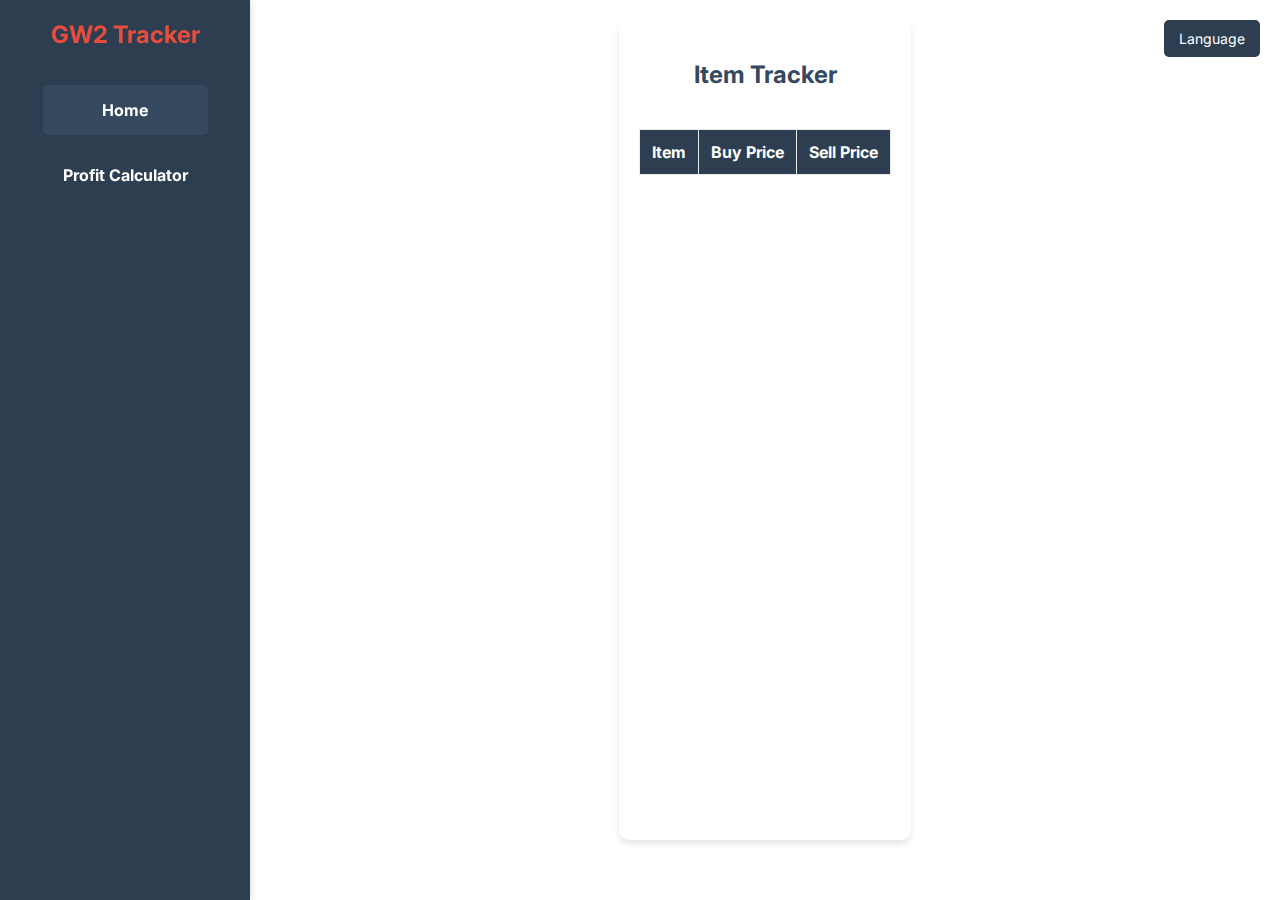
==== index.html @ 6f99a953 "Actualización del código del Profit Calculator y Item Tracker con cambios de monedas y lógica de Pro" ====
<!DOCTYPE html>
<html lang="en">
<head>
    <meta charset="UTF-8">
    <meta name="viewport" content="width=device-width, initial-scale=1.0">
    <title>Guild Wars 2 Tracker - Home</title>
    <link rel="stylesheet" href="styles.css">
    <link href="https://fonts.googleapis.com/css2?family=Inter:wght@400;600&display=swap" rel="stylesheet">
</head>
<body>
    <!-- Menú Lateral -->
    <aside class="sidebar">
        <div class="logo">
            <h1>GW2 Tracker</h1>
        </div>
        <nav class="menu">
            <ul>
                <li><a href="index.html" class="active">Home</a></li>
                <li><a href="profit-calculator.html">Profit Calculator</a></li>
            </ul>
        </nav>
    </aside>

    <!-- Selector de Idioma -->
    <div class="language-button">
        <button class="menu-button">Language</button>
        <div class="dropdown-menu">
            <button class="menu-button" onclick="changeLanguage('en')">English</button>
            <button class="menu-button" onclick="changeLanguage('es')">Español</button>
        </div>
    </div>

    <!-- Contenido Principal -->
    <main class="main-content">
        <section id="home" class="section">
            <h2 id="home-title">Item Tracker</h2>
            <table class="modern-table">
                <thead>
                    <tr>
                        <th id="item-name-header">Item</th>
                        <th id="buy-price-header">Buy Price</th>
                        <th id="sell-price-header">Sell Price</th>
                    </tr>
                </thead>
                <tbody id="home-table">
                    <!-- Filas generadas dinámicamente -->
                </tbody>
            </table>
        </section>
    </main>

    <script>
        let currentLanguage = 'en'; // Idioma por defecto
        const itemIds = [19684, 19702, 46738, 19721, 24277]; // IDs de los objetos

        function changeLanguage(lang) {
            currentLanguage = lang; // Cambia el idioma actual
            if (lang === 'en') {
                document.getElementById('home-title').innerText = 'Item Tracker';
                document.getElementById('item-name-header').innerText = 'Item';
                document.getElementById('buy-price-header').innerText = 'Buy Price';
                document.getElementById('sell-price-header').innerText = 'Sell Price';
            } else if (lang === 'es') {
                document.getElementById('home-title').innerText = 'Rastreador de Objetos';
                document.getElementById('item-name-header').innerText = 'Objeto';
                document.getElementById('buy-price-header').innerText = 'Precio de Compra';
                document.getElementById('sell-price-header').innerText = 'Precio de Venta';
            }
            fetchItemData(); // Recarga los datos con el idioma seleccionado
        }

        async function fetchItemData() {
            try {
                // Obtiene detalles de los objetos con el idioma seleccionado
                const itemDetails = await fetch(`https://api.guildwars2.com/v2/items?ids=${itemIds.join(",")}&lang=${currentLanguage}`);
                const items = await itemDetails.json();

                // Obtiene los precios actuales
                const itemPrices = await fetch(`https://api.guildwars2.com/v2/commerce/prices?ids=${itemIds.join(",")}`);
                const prices = await itemPrices.json();

                const tableBody = document.getElementById("home-table");
                tableBody.innerHTML = "";

                items.forEach(item => {
                    const price = prices.find(p => p.id === item.id);
                    if (!price) return;

                    const buyPrice = formatCurrency(price.buys.unit_price);
                    const sellPrice = formatCurrency(price.sells.unit_price);

                    const row = `
                        <tr>
                            <td>
                                <img src="${item.icon}" alt="${item.name}" class="item-icon">
                                <span>${item.name}</span>
                            </td>
                            <td>${buyPrice}</td>
                            <td>${sellPrice}</td>
                        </tr>
                    `;
                    tableBody.innerHTML += row;
                });
            } catch (error) {
                console.error("Error fetching data:", error);
            }
        }

        function formatCurrency(value) {
            const gold = Math.floor(value / 10000);
            const silver = Math.floor((value % 10000) / 100);
            const copper = value % 100;

            return `
                <span class="gold">${gold} 🟡</span>
                <span class="silver">${silver.toString().padStart(2, "0")} ⚪</span>
                <span class="copper">${copper.toString().padStart(2, "0")} 🟤</span>
            `;
        }

        fetchItemData(); // Llama a la función al cargar la página
    </script>
</body>
</html>
---- styles.css ----
/* General Styles */
body {
    font-family: 'Inter', sans-serif;
    margin: 0;
    padding: 0;
    background-color: #f9f9f9;
    color: #2c3e50;
    display: flex;
    flex-direction: column;
    min-height: 100vh;
}

/* Sidebar */
.sidebar {
    position: fixed;
    left: 0;
    top: 0;
    width: 250px;
    height: 100%;
    background-color: #2c3e50;
    color: white;
    display: flex;
    flex-direction: column;
    align-items: center;
    box-shadow: 2px 0 5px rgba(0, 0, 0, 0.1);
}

.sidebar .logo {
    margin: 20px 0;
}

.sidebar h1 {
    font-size: 24px;
    color: #e74c3c;
    margin: 0;
}

.sidebar .menu ul {
    list-style: none;
    padding: 0;
    width: 100%;
}

.sidebar .menu ul li {
    margin: 15px 0;
}

.sidebar .menu ul li a {
    text-decoration: none;
    color: white;
    font-weight: bold;
    font-size: 16px;
    padding: 15px 20px;
    display: block;
    text-align: center;
    border-radius: 5px;
    transition: background-color 0.3s ease;
}

.sidebar .menu ul li a.active,
.sidebar .menu ul li a:hover {
    background-color: #34495e;
}

/* Main Content */
.main-content {
    margin-left: 250px;
    padding: 20px;
    flex-grow: 1;
    background-color: #fff;
    display: flex;
    flex-direction: column;
    height: 100%;
    overflow: auto;
}

/* Sección */
.section {
    max-width: 95%; /* Se amplía el ancho al 95% */
    margin: 0 auto;
    background: white;
    border-radius: 10px;
    box-shadow: 0 4px 6px rgba(0, 0, 0, 0.1);
    padding: 20px;
    flex-grow: 1;
    display: flex;
    flex-direction: column;
    margin-bottom: 40px; /* Espacio inferior adicional */
}

/* Títulos */
.section h2 {
    font-size: 24px;
    margin-bottom: 20px;
    color: #34495e;
    text-align: center;
}

/* Language Selector */
.language-button {
    position: fixed;
    top: 20px;
    right: 20px;
    z-index: 1000;
}

.language-button .menu-button {
    background-color: #2c3e50;
    color: #ffffff;
    border: none;
    padding: 10px 15px;
    border-radius: 5px;
    cursor: pointer;
    font-family: 'Inter', sans-serif;
    font-size: 14px;
    transition: background-color 0.3s ease;
}

.language-button .menu-button:hover {
    background-color: #34495e;
}

.language-button .dropdown-menu {
    display: none;
    position: absolute;
    top: 40px;
    right: 0;
    background-color: #2c3e50;
    border-radius: 5px;
    padding: 10px;
    box-shadow: 0 4px 6px rgba(0, 0, 0, 0.1);
}

.language-button:hover .dropdown-menu {
    display: block;
}

/* Tables */
.modern-table {
    width: 100%;
    border-collapse: collapse;
    margin-top: 20px;
    text-align: center;
}

.modern-table thead {
    background-color: #2c3e50;
    color: white;
    font-weight: bold;
}

.modern-table th,
.modern-table td {
    padding: 12px;
    border: 1px solid #eaeaea;
}

.modern-table tbody tr:nth-child(even) {
    background-color: #f9f9f9;
}

.modern-table tbody tr:hover {
    background-color: #f1f1f1;
}

.modern-table td {
    color: #2c3e50;
    font-weight: 500;
}

/* Item Icons */
.item-icon {
    width: 50px; /* Aumentamos el tamaño de los íconos */
    height: 50px;
    display: block;
    margin: 0 auto;
    border-radius: 5px;
    box-shadow: 0 2px 4px rgba(0, 0, 0, 0.2);
}

td span {
    display: block;
    text-align: center;
    margin-top: 5px;
    font-size: 1rem;
    font-weight: bold;
}

/* Currency Colors */
.gold {
    color: gold;
    font-weight: bold;
}

.silver {
    color: silver;
    font-weight: bold;
}

.copper {
    color: brown;
    font-weight: bold;
}

/* Responsive Design */
@media (max-width: 768px) {
    .sidebar {
        width: 200px;
    }

    .main-content {
        margin-left: 210px;
    }

    .language-button {
        top: 10px;
        right: 10px;
    }

    .modern-table th, .modern-table td {
        font-size: 14px; /* Reducir tamaño de texto en pantallas más pequeñas */
    }

    .item-icon {
        width: 40px; /* Reducir el tamaño de los íconos en móviles */
        height: 40px;
    }
}
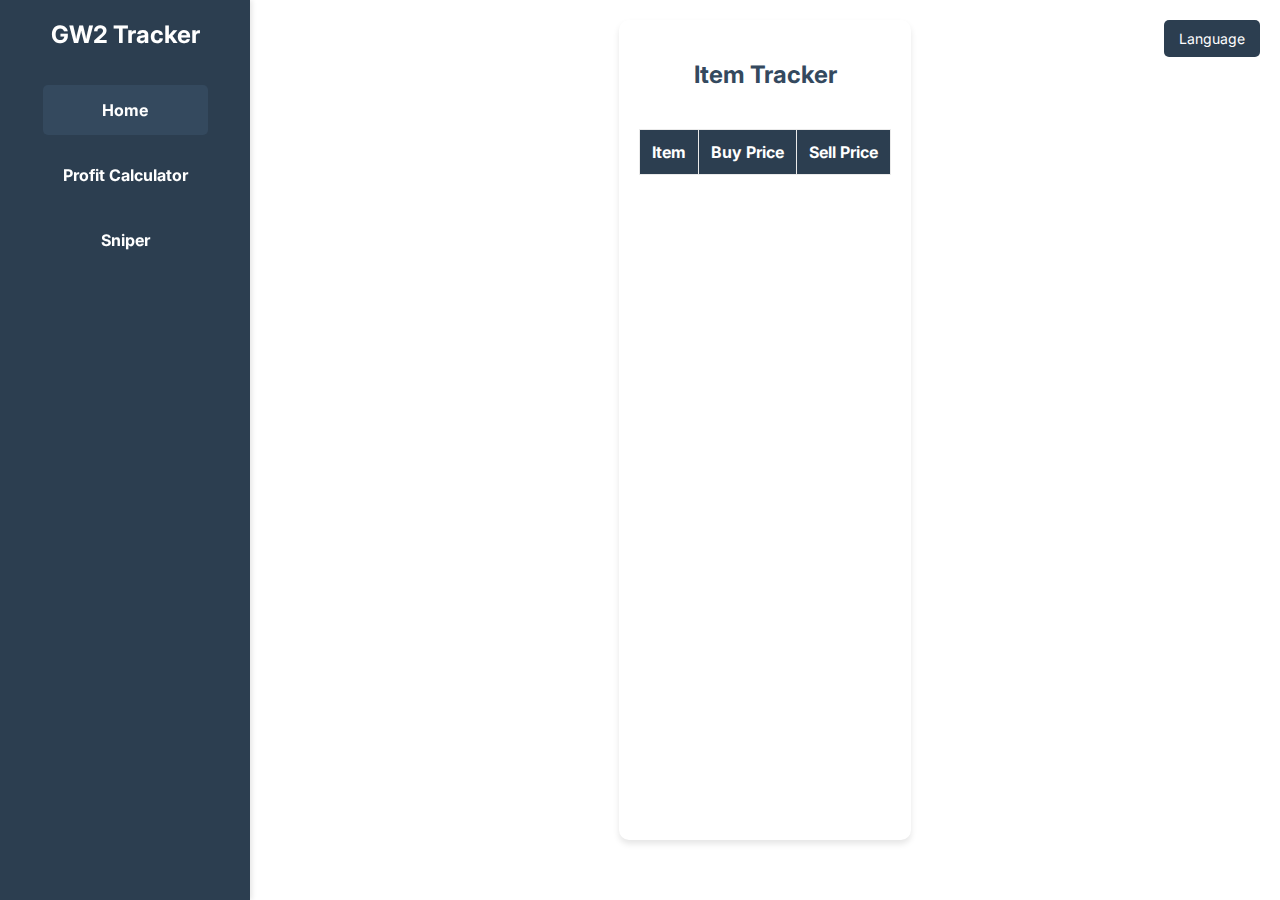
==== commit 94a5a2cb: "Progreso: añadida página sniper y en progreso la estética del proyecto" ====
--- a/index.html
+++ b/index.html
@@ -1,9 +1,9 @@
 <!DOCTYPE html>
-<html lang="en">
+<html lang="es">
 <head>
     <meta charset="UTF-8">
     <meta name="viewport" content="width=device-width, initial-scale=1.0">
-    <title>Guild Wars 2 Tracker - Home</title>
+    <title>Guild Wars 2 Tracker</title>
     <link rel="stylesheet" href="styles.css">
     <link href="https://fonts.googleapis.com/css2?family=Inter:wght@400;600&display=swap" rel="stylesheet">
 </head>
@@ -17,6 +17,7 @@
             <ul>
                 <li><a href="index.html" class="active">Home</a></li>
                 <li><a href="profit-calculator.html">Profit Calculator</a></li>
+                <li><a href="sniper.html">Sniper</a></li>
             </ul>
         </nav>
     </aside>
@@ -32,8 +33,8 @@
 
     <!-- Contenido Principal -->
     <main class="main-content">
-        <section id="home" class="section">
-            <h2 id="home-title">Item Tracker</h2>
+        <section id="item-tracker" class="section">
+            <h2 id="tracker-title">Item Tracker</h2>
             <table class="modern-table">
                 <thead>
                     <tr>
@@ -51,17 +52,18 @@
 
     <script>
         let currentLanguage = 'en'; // Idioma por defecto
-        const itemIds = [19684, 19702, 46738, 19721, 24277]; // IDs de los objetos
+        const itemIds = [19721, 24277]; // IDs de los objetos
 
+        // Cambiar idioma y actualizar el contenido
         function changeLanguage(lang) {
             currentLanguage = lang; // Cambia el idioma actual
             if (lang === 'en') {
-                document.getElementById('home-title').innerText = 'Item Tracker';
+                document.getElementById('tracker-title').innerText = 'Item Tracker';
                 document.getElementById('item-name-header').innerText = 'Item';
                 document.getElementById('buy-price-header').innerText = 'Buy Price';
                 document.getElementById('sell-price-header').innerText = 'Sell Price';
             } else if (lang === 'es') {
-                document.getElementById('home-title').innerText = 'Rastreador de Objetos';
+                document.getElementById('tracker-title').innerText = 'Rastreador de Objetos';
                 document.getElementById('item-name-header').innerText = 'Objeto';
                 document.getElementById('buy-price-header').innerText = 'Precio de Compra';
                 document.getElementById('sell-price-header').innerText = 'Precio de Venta';
@@ -71,11 +73,9 @@
 
         async function fetchItemData() {
             try {
-                // Obtiene detalles de los objetos con el idioma seleccionado
                 const itemDetails = await fetch(`https://api.guildwars2.com/v2/items?ids=${itemIds.join(",")}&lang=${currentLanguage}`);
                 const items = await itemDetails.json();
 
-                // Obtiene los precios actuales
                 const itemPrices = await fetch(`https://api.guildwars2.com/v2/commerce/prices?ids=${itemIds.join(",")}`);
                 const prices = await itemPrices.json();
 
@@ -109,12 +109,9 @@
         function formatCurrency(value) {
             const gold = Math.floor(value / 10000);
             const silver = Math.floor((value % 10000) / 100);
-            const copper = value % 100;
-
             return `
                 <span class="gold">${gold} 🟡</span>
                 <span class="silver">${silver.toString().padStart(2, "0")} ⚪</span>
-                <span class="copper">${copper.toString().padStart(2, "0")} 🟤</span>
             `;
         }
 
--- a/styles.css
+++ b/styles.css
@@ -31,7 +31,7 @@
 
 .sidebar h1 {
     font-size: 24px;
-    color: #e74c3c;
+    color: white;
     margin: 0;
 }
 
@@ -225,4 +225,21 @@
         width: 40px; /* Reducir el tamaño de los íconos en móviles */
         height: 40px;
     }
+
+    .currency {
+        display: inline-flex;
+        align-items: center;
+        justify-content: flex-start;
+    }
+    
+    .currency span {
+        margin-right: 5px;
+    }
+    
+    .currency-icon {
+        width: 18px;
+        height: 18px;
+        margin-left: 3px;
+    }
+
 }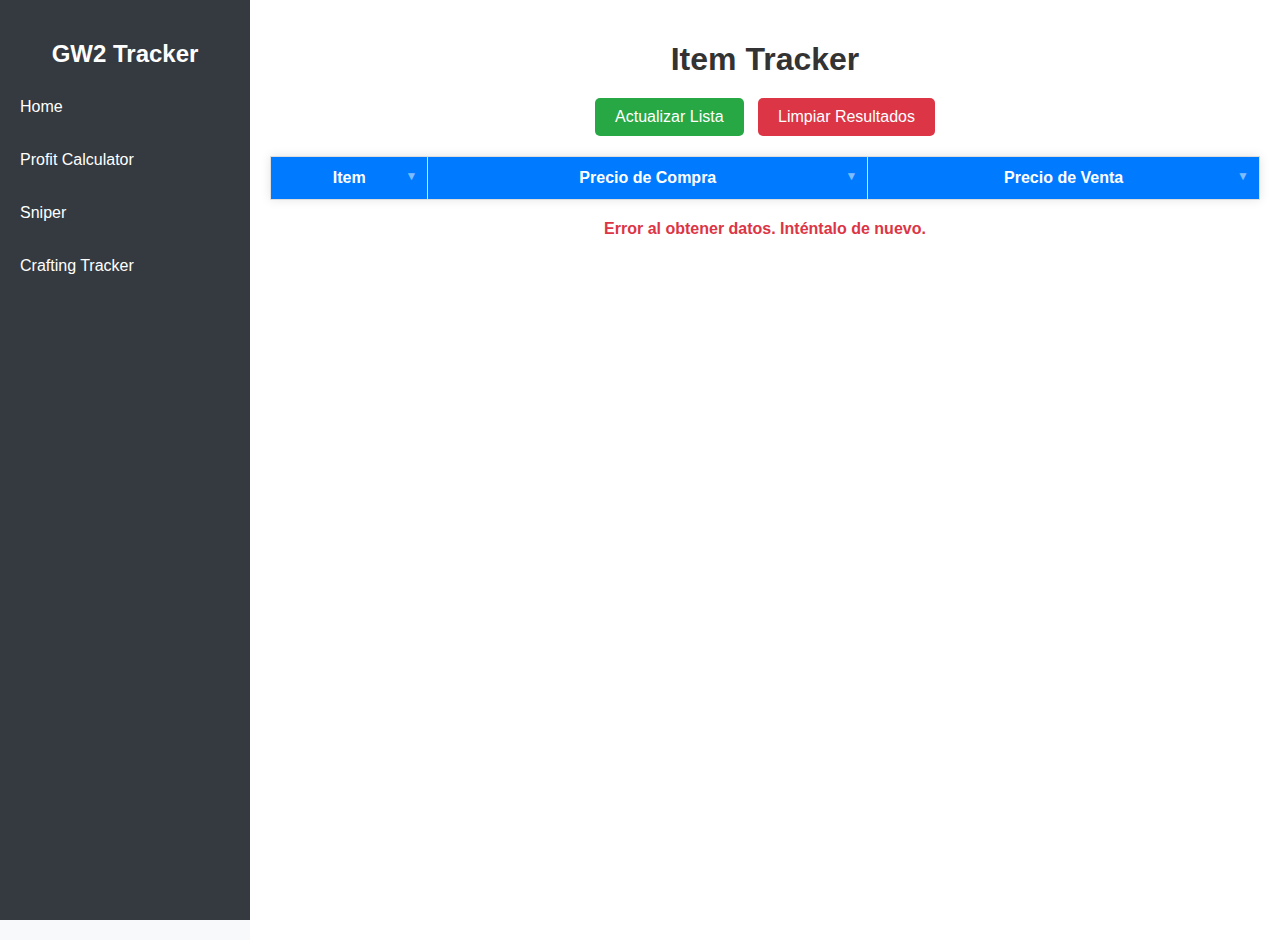
==== commit 3d868f03: "Nueva versión del proyecto: archivos actualizados e implementación de un crafting tracker" ====
--- a/index.html
+++ b/index.html
@@ -3,84 +3,61 @@
 <head>
     <meta charset="UTF-8">
     <meta name="viewport" content="width=device-width, initial-scale=1.0">
-    <title>Guild Wars 2 Tracker</title>
-    <link rel="stylesheet" href="styles.css">
-    <link href="https://fonts.googleapis.com/css2?family=Inter:wght@400;600&display=swap" rel="stylesheet">
+    <title>Guild Wars 2 Tracker - Home</title>
+    <link rel="stylesheet" href="styles.css"> <!-- Usar el mismo CSS global -->
 </head>
 <body>
-    <!-- Menú Lateral -->
-    <aside class="sidebar">
-        <div class="logo">
-            <h1>GW2 Tracker</h1>
-        </div>
-        <nav class="menu">
-            <ul>
-                <li><a href="index.html" class="active">Home</a></li>
-                <li><a href="profit-calculator.html">Profit Calculator</a></li>
-                <li><a href="sniper.html">Sniper</a></li>
-            </ul>
-        </nav>
-    </aside>
-
-    <!-- Selector de Idioma -->
-    <div class="language-button">
-        <button class="menu-button">Language</button>
-        <div class="dropdown-menu">
-            <button class="menu-button" onclick="changeLanguage('en')">English</button>
-            <button class="menu-button" onclick="changeLanguage('es')">Español</button>
-        </div>
+    <div class="sidebar">
+        <h2>GW2 Tracker</h2>
+        <ul>
+            <li><a href="index.html" class="active">Home</a></li>
+            <li><a href="profit-calculator.html">Profit Calculator</a></li>
+            <li><a href="sniper.html">Sniper</a></li>
+            <li><a href="crafting-tracker.html" class="active">Crafting Tracker</a></li>
+        </ul>
     </div>
 
-    <!-- Contenido Principal -->
-    <main class="main-content">
-        <section id="item-tracker" class="section">
-            <h2 id="tracker-title">Item Tracker</h2>
-            <table class="modern-table">
-                <thead>
-                    <tr>
-                        <th id="item-name-header">Item</th>
-                        <th id="buy-price-header">Buy Price</th>
-                        <th id="sell-price-header">Sell Price</th>
-                    </tr>
-                </thead>
-                <tbody id="home-table">
-                    <!-- Filas generadas dinámicamente -->
-                </tbody>
-            </table>
-        </section>
-    </main>
+    <div class="content">
+        <h1>Item Tracker</h1>
+        <div class="button-container">
+            <button onclick="fetchItemData()">Actualizar Lista</button>
+            <button id="clear-button" onclick="clearResults()">Limpiar Resultados</button>
+        </div>
+        <div id="loading-spinner" class="spinner"></div>
+        <table>
+            <thead>
+                <tr>
+                    <th class="sortable" onclick="sortTable(0)">Item</th>
+                    <th class="sortable" onclick="sortTable(1)">Precio de Compra</th>
+                    <th class="sortable" onclick="sortTable(2)">Precio de Venta</th>
+                </tr>
+            </thead>
+            <tbody id="home-table">
+                <tr><td colspan="3">Presiona el botón para obtener datos...</td></tr>
+            </tbody>
+        </table>
+        <p id="error-message"></p>
+    </div>
 
     <script>
         let currentLanguage = 'en'; // Idioma por defecto
         const itemIds = [19721, 24277]; // IDs de los objetos
 
-        // Cambiar idioma y actualizar el contenido
-        function changeLanguage(lang) {
-            currentLanguage = lang; // Cambia el idioma actual
-            if (lang === 'en') {
-                document.getElementById('tracker-title').innerText = 'Item Tracker';
-                document.getElementById('item-name-header').innerText = 'Item';
-                document.getElementById('buy-price-header').innerText = 'Buy Price';
-                document.getElementById('sell-price-header').innerText = 'Sell Price';
-            } else if (lang === 'es') {
-                document.getElementById('tracker-title').innerText = 'Rastreador de Objetos';
-                document.getElementById('item-name-header').innerText = 'Objeto';
-                document.getElementById('buy-price-header').innerText = 'Precio de Compra';
-                document.getElementById('sell-price-header').innerText = 'Precio de Venta';
-            }
-            fetchItemData(); // Recarga los datos con el idioma seleccionado
-        }
+        async function fetchItemData() {
+            const tableBody = document.getElementById("home-table");
+            const loadingSpinner = document.getElementById("loading-spinner");
+            const errorMessage = document.getElementById("error-message");
 
-        async function fetchItemData() {
+            loadingSpinner.style.display = "block";
+            tableBody.innerHTML = "";
+            errorMessage.textContent = "";
+
             try {
                 const itemDetails = await fetch(`https://api.guildwars2.com/v2/items?ids=${itemIds.join(",")}&lang=${currentLanguage}`);
                 const items = await itemDetails.json();
 
                 const itemPrices = await fetch(`https://api.guildwars2.com/v2/commerce/prices?ids=${itemIds.join(",")}`);
                 const prices = await itemPrices.json();
-
-                const tableBody = document.getElementById("home-table");
-                tableBody.innerHTML = "";
 
                 items.forEach(item => {
                     const price = prices.find(p => p.id === item.id);
@@ -102,20 +79,55 @@
                     tableBody.innerHTML += row;
                 });
             } catch (error) {
-                console.error("Error fetching data:", error);
+                console.error("Error obteniendo datos:", error);
+                errorMessage.textContent = "Error al obtener datos. Inténtalo de nuevo.";
+            } finally {
+                loadingSpinner.style.display = "none";
             }
         }
 
         function formatCurrency(value) {
-            const gold = Math.floor(value / 10000);
-            const silver = Math.floor((value % 10000) / 100);
-            return `
-                <span class="gold">${gold} 🟡</span>
-                <span class="silver">${silver.toString().padStart(2, "0")} ⚪</span>
-            `;
+            const gold = Math.floor(value / 10000); // 1 oro = 10,000 cobres
+            const silver = Math.floor((value % 10000) / 100); // 1 plata = 100 cobres
+            const copper = value % 100; // 1 cobre = 1 cobre
+
+            let result = [];
+            if (gold > 0) result.push(`${gold} 🟡`);
+            if (silver > 0) result.push(`${silver} ⚪`);
+            if (copper > 0) result.push(`${copper} 🔴`);
+
+            return result.join(" ").trim() || "0 🔴"; // Si no hay valor, mostrar "0 🔴"
         }
 
-        fetchItemData(); // Llama a la función al cargar la página
+        function clearResults() {
+            const tableBody = document.getElementById("home-table");
+            tableBody.innerHTML = `<tr><td colspan="3">Presiona el botón para obtener datos...</td></tr>`;
+            document.getElementById("error-message").textContent = "";
+        }
+
+        function sortTable(columnIndex) {
+            const table = document.querySelector("table");
+            const tbody = table.querySelector("tbody");
+            const rows = Array.from(tbody.querySelectorAll("tr"));
+
+            const isAsc = table.querySelector(`th:nth-child(${columnIndex + 1})`).classList.toggle("asc");
+
+            rows.sort((a, b) => {
+                const aValue = a.cells[columnIndex].textContent;
+                const bValue = b.cells[columnIndex].textContent;
+
+                if (columnIndex === 1 || columnIndex === 2) { // Columnas numéricas
+                    return isAsc ? aValue - bValue : bValue - aValue;
+                } else { // Columnas de texto
+                    return isAsc ? aValue.localeCompare(bValue) : bValue.localeCompare(aValue);
+                }
+            });
+
+            tbody.innerHTML = "";
+            rows.forEach(row => tbody.appendChild(row));
+        }
+
+        fetchItemData(); // Llamada inicial
     </script>
 </body>
 </html>--- a/styles.css
+++ b/styles.css
@@ -1,245 +1,230 @@
-/* General Styles */
+/* Estilos generales */
 body {
-    font-family: 'Inter', sans-serif;
+    font-family: 'Arial', sans-serif;
     margin: 0;
     padding: 0;
-    background-color: #f9f9f9;
-    color: #2c3e50;
-    display: flex;
-    flex-direction: column;
-    min-height: 100vh;
+    background-color: #f8f9fa;
+    color: #333;
 }
 
 /* Sidebar */
 .sidebar {
+    width: 250px;
+    height: 100vh;
     position: fixed;
-    left: 0;
-    top: 0;
-    width: 250px;
-    height: 100%;
-    background-color: #2c3e50;
-    color: white;
-    display: flex;
-    flex-direction: column;
-    align-items: center;
-    box-shadow: 2px 0 5px rgba(0, 0, 0, 0.1);
-}
-
-.sidebar .logo {
-    margin: 20px 0;
-}
-
-.sidebar h1 {
-    font-size: 24px;
-    color: white;
-    margin: 0;
-}
-
-.sidebar .menu ul {
+    background-color: #343a40;
+    color: white;
+    padding-top: 20px;
+}
+
+.sidebar h2 {
+    text-align: center;
+    margin-bottom: 20px;
+    font-size: 1.5em;
+}
+
+.sidebar ul {
     list-style: none;
     padding: 0;
-    width: 100%;
-}
-
-.sidebar .menu ul li {
+}
+
+.sidebar ul li {
     margin: 15px 0;
 }
 
-.sidebar .menu ul li a {
+.sidebar ul li a {
+    color: white;
     text-decoration: none;
-    color: white;
-    font-weight: bold;
+    padding: 10px 20px;
+    display: block;
+    transition: background-color 0.3s ease;
+}
+
+.sidebar ul li a:hover {
+    background-color: #007bff;
+    border-radius: 5px;
+}
+
+/* Eliminar el estado activo permanente */
+.sidebar ul li a.active {
+    background-color: transparent;
+    color: white;
+}
+
+.sidebar ul li a.active:hover {
+    background-color: #007bff;
+    border-radius: 5px;
+}
+
+/* Contenido principal */
+.content {
+    margin-left: 250px;
+    padding: 20px;
+    background-color: white;
+    min-height: 100vh;
+}
+
+h1 {
+    text-align: center;
+    color: #333;
+    margin-bottom: 20px;
+    font-size: 2em;
+}
+
+/* Botón de búsqueda */
+.button-container {
+    text-align: center;
+    margin-bottom: 20px;
+}
+
+button {
+    padding: 10px 20px;
+    cursor: pointer;
+    background-color: #28a745;
+    border: none;
+    color: white;
     font-size: 16px;
-    padding: 15px 20px;
-    display: block;
-    text-align: center;
     border-radius: 5px;
     transition: background-color 0.3s ease;
 }
 
-.sidebar .menu ul li a.active,
-.sidebar .menu ul li a:hover {
-    background-color: #34495e;
-}
-
-/* Main Content */
-.main-content {
-    margin-left: 250px;
-    padding: 20px;
-    flex-grow: 1;
-    background-color: #fff;
-    display: flex;
-    flex-direction: column;
-    height: 100%;
-    overflow: auto;
-}
-
-/* Sección */
-.section {
-    max-width: 95%; /* Se amplía el ancho al 95% */
-    margin: 0 auto;
-    background: white;
-    border-radius: 10px;
-    box-shadow: 0 4px 6px rgba(0, 0, 0, 0.1);
-    padding: 20px;
-    flex-grow: 1;
-    display: flex;
-    flex-direction: column;
-    margin-bottom: 40px; /* Espacio inferior adicional */
-}
-
-/* Títulos */
-.section h2 {
-    font-size: 24px;
-    margin-bottom: 20px;
-    color: #34495e;
-    text-align: center;
-}
-
-/* Language Selector */
-.language-button {
-    position: fixed;
-    top: 20px;
-    right: 20px;
-    z-index: 1000;
-}
-
-.language-button .menu-button {
-    background-color: #2c3e50;
-    color: #ffffff;
-    border: none;
-    padding: 10px 15px;
-    border-radius: 5px;
-    cursor: pointer;
-    font-family: 'Inter', sans-serif;
-    font-size: 14px;
-    transition: background-color 0.3s ease;
-}
-
-.language-button .menu-button:hover {
-    background-color: #34495e;
-}
-
-.language-button .dropdown-menu {
-    display: none;
-    position: absolute;
-    top: 40px;
-    right: 0;
-    background-color: #2c3e50;
-    border-radius: 5px;
-    padding: 10px;
-    box-shadow: 0 4px 6px rgba(0, 0, 0, 0.1);
-}
-
-.language-button:hover .dropdown-menu {
-    display: block;
-}
-
-/* Tables */
-.modern-table {
+button:hover {
+    background-color: #218838;
+}
+
+button:disabled {
+    background-color: #6c757d;
+    cursor: not-allowed;
+}
+
+/* Botón para limpiar resultados */
+#clear-button {
+    background-color: #dc3545;
+    margin-left: 10px;
+}
+
+#clear-button:hover {
+    background-color: #c82333;
+}
+
+/* Tabla */
+table {
     width: 100%;
     border-collapse: collapse;
     margin-top: 20px;
-    text-align: center;
-}
-
-.modern-table thead {
-    background-color: #2c3e50;
+    box-shadow: 0 0 10px rgba(0, 0, 0, 0.1);
+}
+
+th, td {
+    border: 1px solid #ddd;
+    padding: 12px;
+    text-align: center;
+}
+
+th {
+    background-color: #007bff;
     color: white;
     font-weight: bold;
 }
 
-.modern-table th,
-.modern-table td {
-    padding: 12px;
-    border: 1px solid #eaeaea;
-}
-
-.modern-table tbody tr:nth-child(even) {
+tr:nth-child(even) {
     background-color: #f9f9f9;
 }
 
-.modern-table tbody tr:hover {
+tr:hover {
     background-color: #f1f1f1;
 }
 
-.modern-table td {
-    color: #2c3e50;
-    font-weight: 500;
-}
-
-/* Item Icons */
-.item-icon {
-    width: 50px; /* Aumentamos el tamaño de los íconos */
-    height: 50px;
-    display: block;
-    margin: 0 auto;
-    border-radius: 5px;
-    box-shadow: 0 2px 4px rgba(0, 0, 0, 0.2);
-}
-
-td span {
-    display: block;
-    text-align: center;
-    margin-top: 5px;
-    font-size: 1rem;
+/* Estilos para la ordenación de columnas */
+th.sortable {
+    cursor: pointer;
+    position: relative;
+}
+
+th.sortable::after {
+    content: '▼';
+    position: absolute;
+    right: 10px;
+    font-size: 12px;
+    opacity: 0.5;
+    transition: opacity 0.3s ease;
+}
+
+th.sortable.asc::after {
+    content: '▲';
+}
+
+th.sortable:hover::after {
+    opacity: 1;
+}
+
+/* Spinner de carga */
+.spinner {
+    border: 4px solid #f3f3f3;
+    border-top: 4px solid #3498db;
+    border-radius: 50%;
+    width: 40px;
+    height: 40px;
+    animation: spin 1s linear infinite;
+    margin: 20px auto;
+    display: none;
+}
+
+@keyframes spin {
+    0% { transform: rotate(0deg); }
+    100% { transform: rotate(360deg); }
+}
+
+/* Mensajes de error */
+#error-message {
+    color: #dc3545;
+    text-align: center;
+    margin-top: 20px;
     font-weight: bold;
 }
 
-/* Currency Colors */
-.gold {
-    color: gold;
-    font-weight: bold;
-}
-
-.silver {
-    color: silver;
-    font-weight: bold;
-}
-
-.copper {
-    color: brown;
-    font-weight: bold;
-}
-
-/* Responsive Design */
+/* Responsividad */
 @media (max-width: 768px) {
     .sidebar {
-        width: 200px;
-    }
-
-    .main-content {
-        margin-left: 210px;
-    }
-
-    .language-button {
-        top: 10px;
-        right: 10px;
-    }
-
-    .modern-table th, .modern-table td {
-        font-size: 14px; /* Reducir tamaño de texto en pantallas más pequeñas */
-    }
-
-    .item-icon {
-        width: 40px; /* Reducir el tamaño de los íconos en móviles */
-        height: 40px;
-    }
-
-    .currency {
-        display: inline-flex;
-        align-items: center;
-        justify-content: flex-start;
-    }
-    
-    .currency span {
-        margin-right: 5px;
-    }
-    
-    .currency-icon {
-        width: 18px;
-        height: 18px;
-        margin-left: 3px;
-    }
-
+        width: 100%;
+        height: auto;
+        position: relative;
+        padding-top: 10px;
+    }
+
+    .sidebar ul {
+        display: flex;
+        justify-content: space-around;
+        flex-wrap: wrap;
+    }
+
+    .sidebar ul li {
+        margin: 10px 0;
+    }
+
+    .sidebar ul li a {
+        padding: 8px 15px;
+    }
+
+    .content {
+        margin-left: 0;
+    }
+
+    table {
+        font-size: 14px;
+    }
+
+    th, td {
+        padding: 8px;
+    }
+
+/* Alinear iconos y nombres en la columna "Objeto Resultante" */
+    td img.item-icon {
+        vertical-align: middle; /* Alinear icono verticalmente */
+        margin-right: 8px; /* Espacio entre el icono y el nombre */
+    }
+
+    td span {
+        vertical-align: middle; /* Alinear texto verticalmente */
+    }
 }